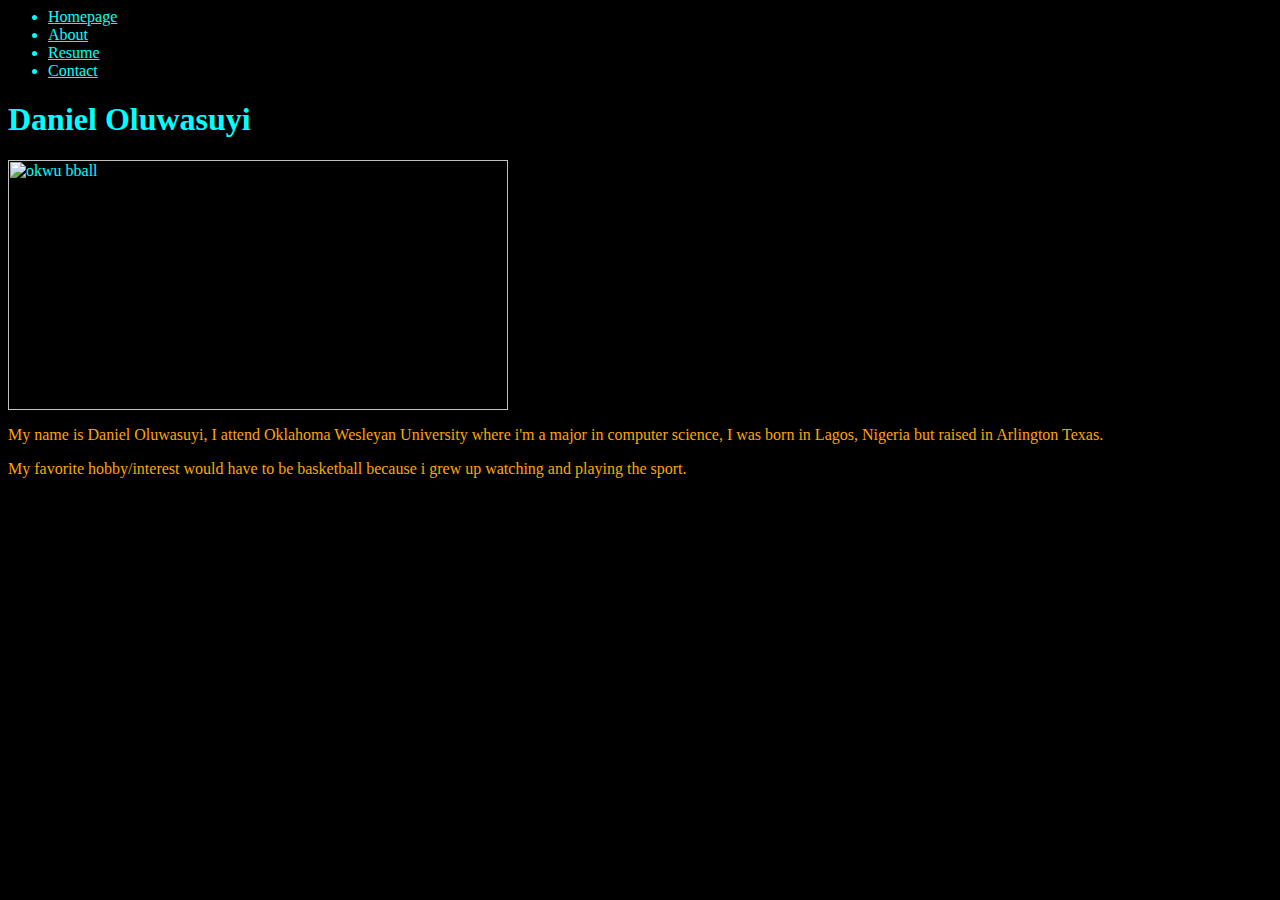
==== aboutme.html @ e63eb765 "Add files via upload" ====
<Body>   
    <nav>  
    <ul>  
    <li>  
    <a href="home.html"> Homepage </a>  
    </li>  
    <li>  
    <a href="aboutme.html"> About</a>  
    </li>  
    <li> <a href="resume.html"> Resume </a>  
    </li>  
    <li>  
    <a href="contactme.html"> Contact</a>  
    </li>  
    </ul>  
    </nav>  
  
    </Body>   
    <link rel="stylesheet" href="styleabout.css"></h1>
<h1>Daniel Oluwasuyi</h1>
<img src="okwu.jpg" alt="okwu bball" width="500"height="250">
<p> My name is Daniel Oluwasuyi, I attend Oklahoma Wesleyan University where i'm a major in computer science, I was born in Lagos, Nigeria but raised in Arlington Texas.</p>
<p> My favorite hobby/interest would have to be basketball because i grew up watching and playing the sport.</p>
---- styleabout.css ----
h1{ color: aqua;}
p{color: orange;}
body{ background-color: black;}
nav{color: aqua;}
*{color:aqua}
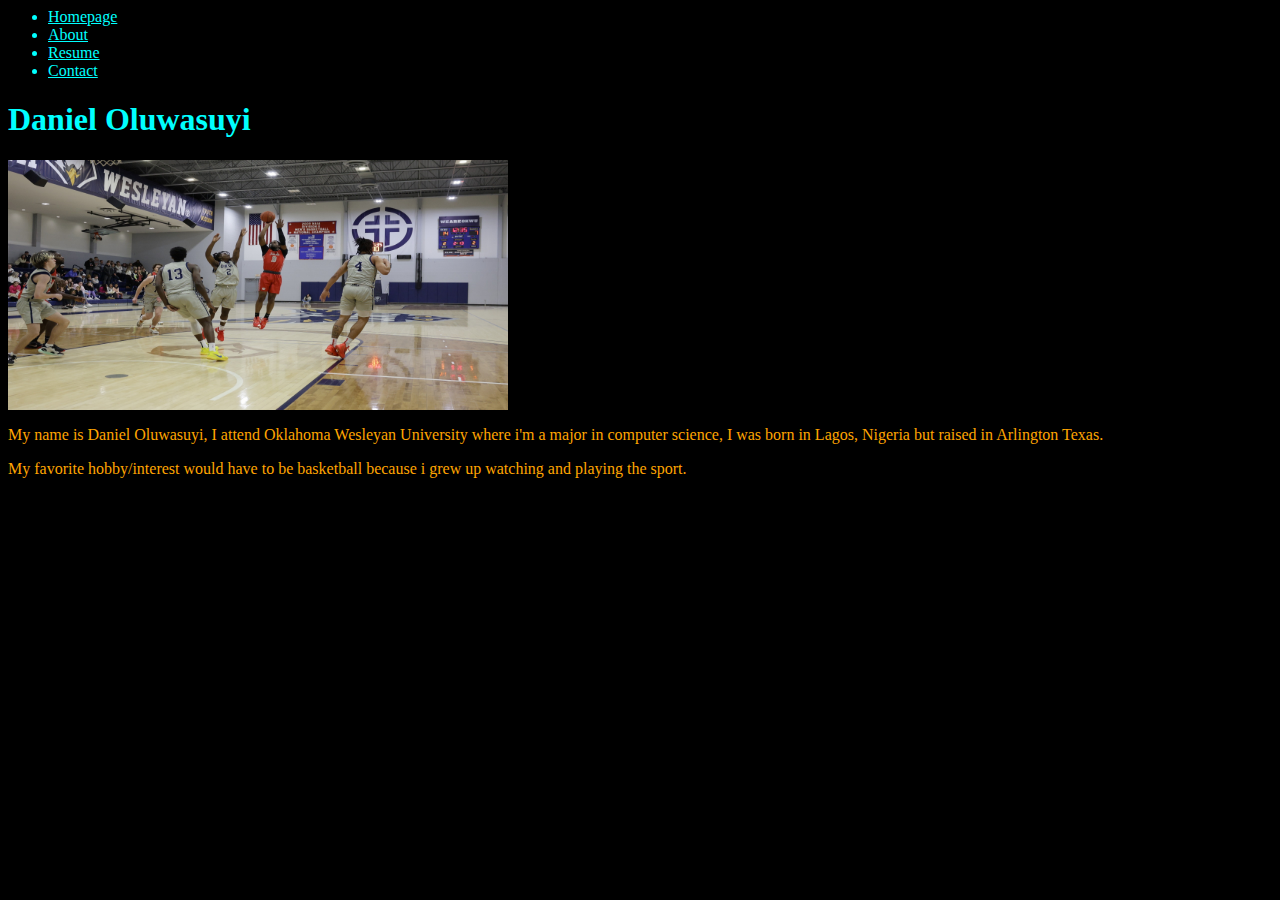
==== commit 91f6d812: "Add files via upload" ====
(no text change in the page or its own stylesheets)
